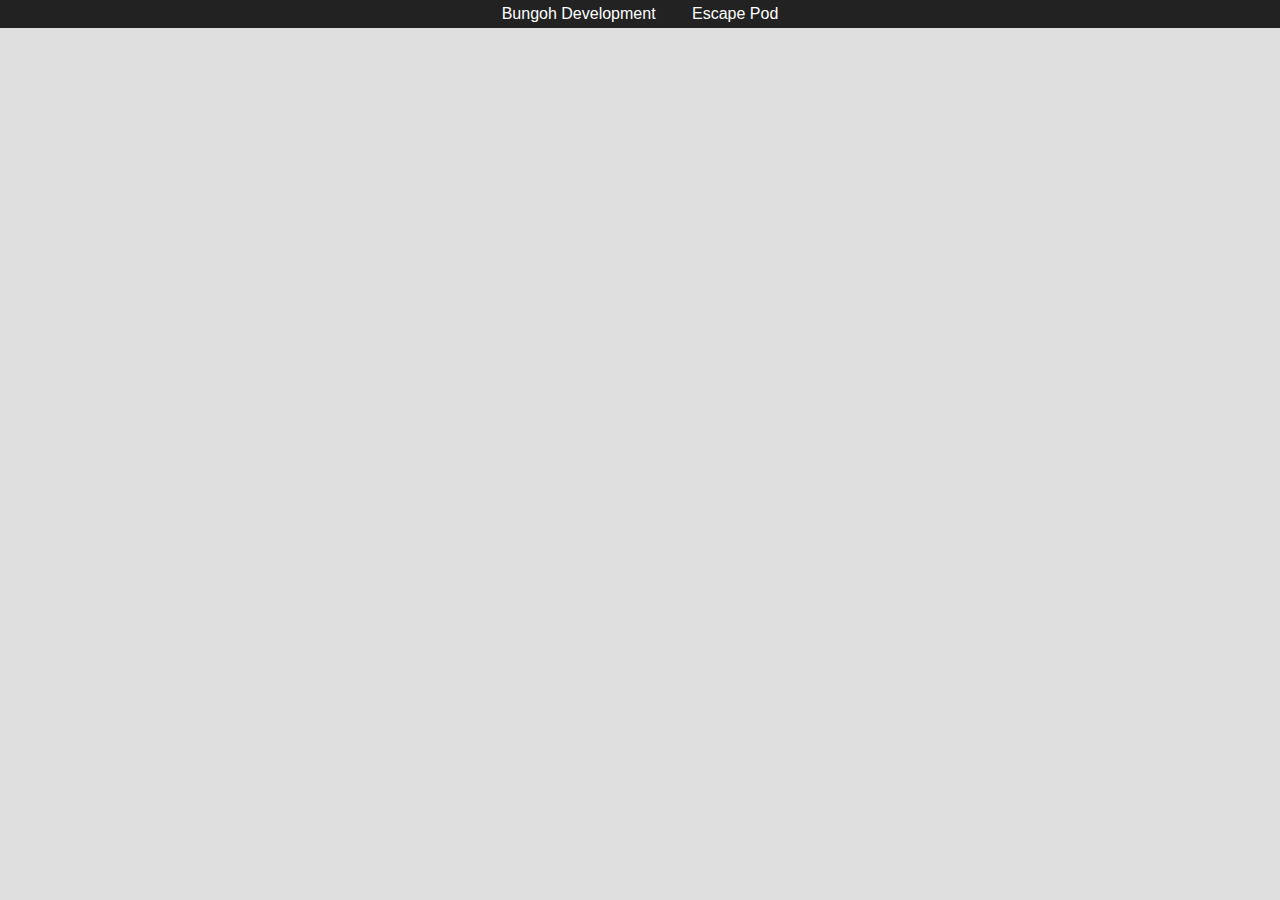
==== escapepod.html @ 84c0d469 "New" ====
<!DOCTYPE html>
<html>
    <head>
    
        <title>Bungoh Development</title>
        <meta name="viewport" content="width=device-width, initial-scale=1">
        <link rel="stylesheet" type="text/css" href="style.css">
        
    </head>
    
    <body>
        
        <div id="navbar">
            <div id="nav-items">
                <a href="index.html">Bungoh Development</a>
                <a href="escapepod.html">Escape Pod</a>
            </div>
        </div>
        
    </body>
</html>
---- style.css ----
body {
    margin: 0px;
    background-color: #dfdfdf;
}

#navbar {
    overflow: hidden;
    background-color: #222;
    font-family: 'Open Sans', sans-serif;
    color: white;
    margin: 0;
    padding: 5px 0px;
    text-align: center;
}

#navbar a {
    display: inline;
    color: white;
    text-align: center;
    padding: 8px 16px;
    text-decoration: none;
    overflow: hidden;
}

#navbar a:hover {
    background-color: #333;
}
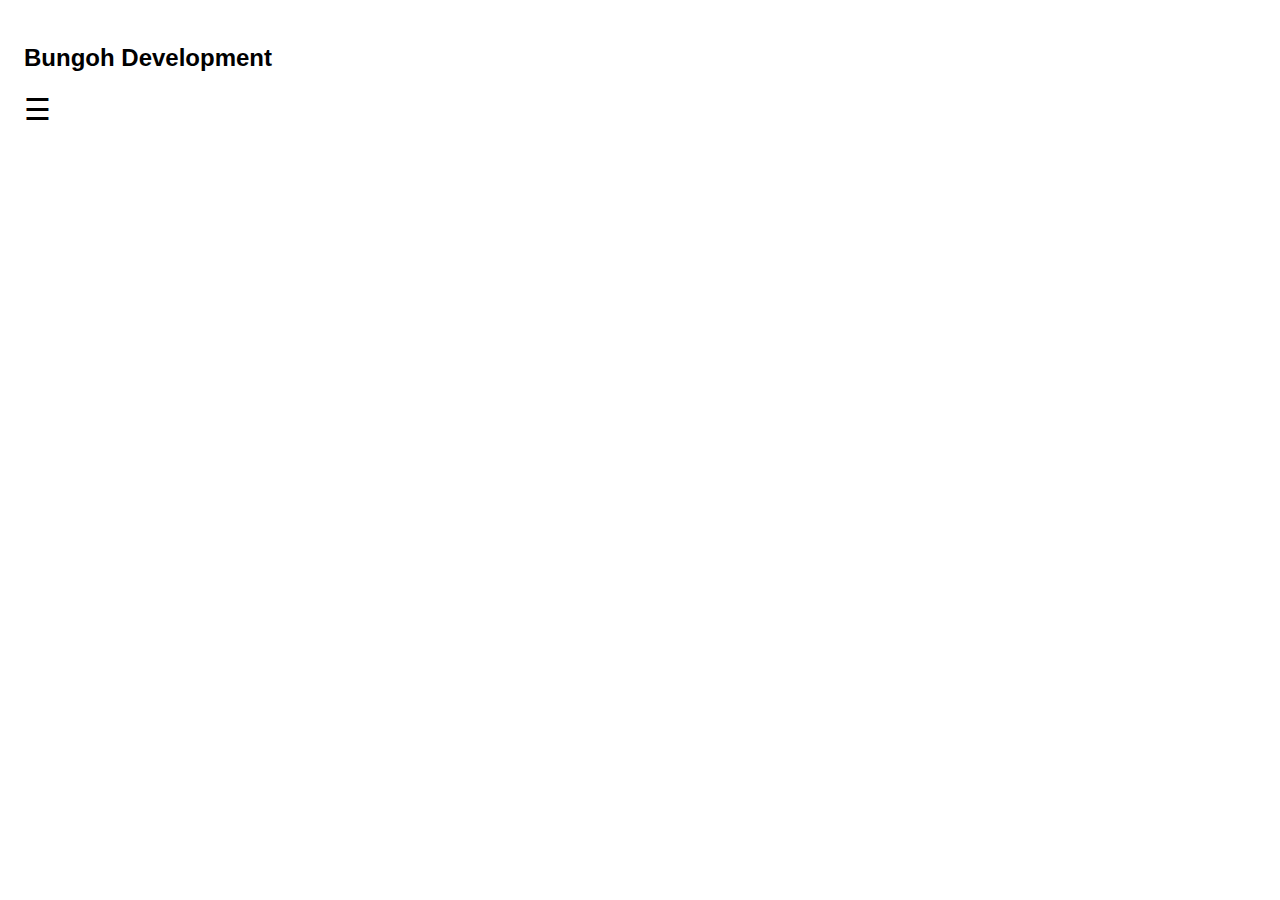
==== commit 297a25fc: "New" ====
--- a/escapepod.html
+++ b/escapepod.html
@@ -1,21 +1,33 @@
-<!DOCTYPE html>
-<html>
-    <head>
-    
-        <title>Bungoh Development</title>
-        <meta name="viewport" content="width=device-width, initial-scale=1">
-        <link rel="stylesheet" type="text/css" href="style.css">
-        
-    </head>
-    
-    <body>
-        
-        <div id="navbar">
-            <div id="nav-items">
-                <a href="index.html">Bungoh Development</a>
-                <a href="escapepod.html">Escape Pod</a>
-            </div>
-        </div>
-        
-    </body>
+<!DOCTYPE html>
+<html>
+    <head>
+        <meta name="viewport" content="width=device-width, initial-scale=1">
+        <link rel="stylesheet" type="text/css" href="style.css">
+    </head>
+    
+    <body>
+        
+        <div id="side-nav" class="sidenav">
+            <a href="javascript:void(0)" class="closebtn" onclick="closeNav()">&times;</a>
+            <a href="index.html">Home</a>
+            <a href="escapepod.html">Escape Pod</a>
+        </div>
+        
+        <div id="main">
+            <h2>Bungoh Development</h2>
+            <span style="font-size: 30px; cursor:pointer" onclick="openNav()">&#9776;</span>
+        </div>
+        
+        <script>
+            function openNav() {
+                document.getElementById("side-nav").style.width = "250px";
+                document.getElementById("main").style.marginLeft = "250px";
+            }
+            function closeNav() {
+                document.getElementById("side-nav").style.width = "0";
+                document.getElementById("main").style.marginLeft = "0";
+            }
+        </script>
+        
+    </body>
 </html>--- a/style.css
+++ b/style.css
@@ -1,27 +1,51 @@
-body {
-    margin: 0px;
-    background-color: #dfdfdf;
-}
-
-#navbar {
-    overflow: hidden;
-    background-color: #222;
-    font-family: 'Open Sans', sans-serif;
-    color: white;
-    margin: 0;
-    padding: 5px 0px;
-    text-align: center;
-}
-
-#navbar a {
-    display: inline;
-    color: white;
-    text-align: center;
-    padding: 8px 16px;
-    text-decoration: none;
-    overflow: hidden;
-}
-
-#navbar a:hover {
-    background-color: #333;
+body {
+    font-family: "Lato", sans-serif;
+}
+
+.sidenav {
+    height: 100%;
+    width: 0;
+    position: fixed;
+    z-index: 1;
+    top: 0;
+    left: 0;
+    background-color: #111;
+    overflow-x: hidden;
+    transition: 0.5s;
+    padding-top: 60px;
+}
+
+.sidenav a {
+    padding: 8px 8px 8px 32px;
+    text-decoration: none;
+    font-size: 25px;
+    color: #818181;
+    display: block;
+    transition: 0.3s;
+}
+
+.sidenav a:hover {
+    color: #f1f1f1;
+}
+
+.sidenav .closebtn {
+    position: absolute;
+    top: 0;
+    right: 25px;
+    font-size: 36px;
+    margin-left: 50px;
+}
+
+#main {
+    transition: margin-left 0.5s;
+    padding: 16px;
+}
+
+@media screen and (max-height: 450px) {
+    .sidenav { 
+        padding-top: 15px;
+    }
+    .sidenav a {
+        font-size: 18px;
+    }
 }